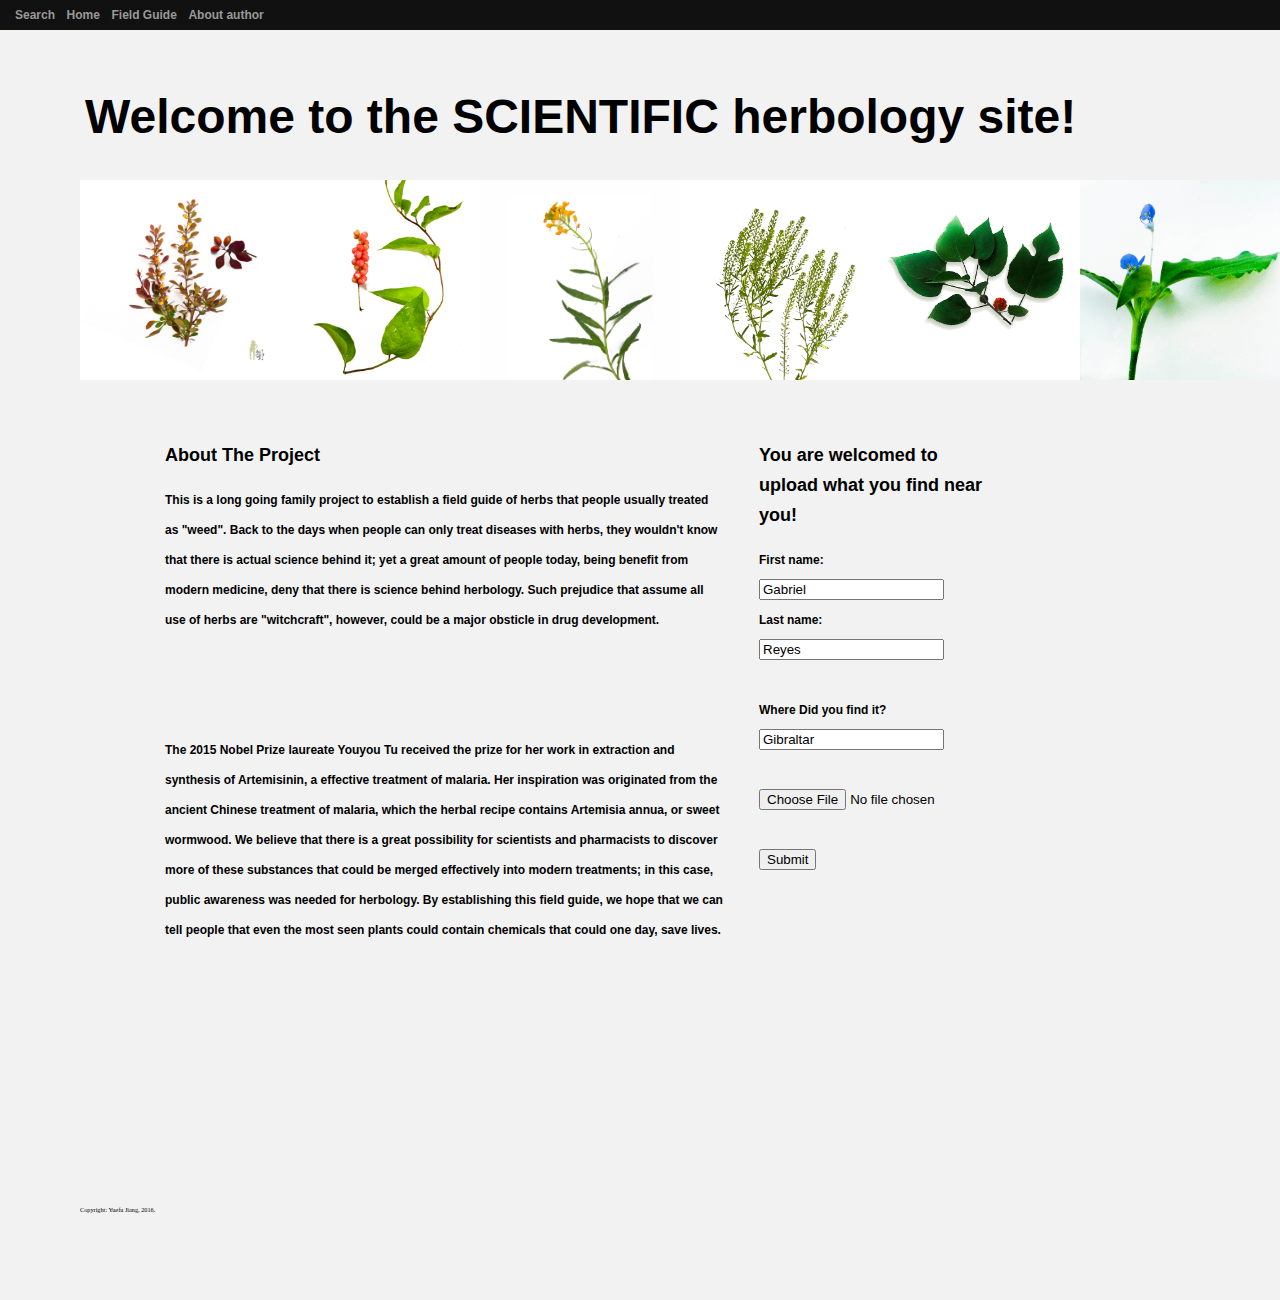
==== index.html @ 2ae3aa08 "Version 1" ====
<!DOCTYPE html>
<html lang="en">
  <head>
    <meta charset="UTF-8">
    <meta content="author: Yuefu Jiang">

    <title>Project V0.2 Yuefu Jiang</title>
    
    <link rel="stylesheet" href="./css/indexStyle.css">
    <style>
    body{
      background-color:#f2f2f2;
      width:900px;
    }
    </style>
  </head>
  
  <body class="indexClass">

    <div style="z-index: 2;" id='head'>
      <a href="#" style="margin-left:10px">Search</a>
      <a href="./index.html">Home</a>
      <a href="./FieldGuide.html">Field Guide</a>
      <a href="./Author.html#">About author</a>
    </div> 
    
    <header>
      No Show!
    </header>
    <div style="position: absolute; width: 1267px; height: 100px; z-index: 1; left: 80px; top: 70px;" id="Title">
      <h1>Welcome to the SCIENTIFIC herbology site!</h1>
    </div>
    <div style="position: absolute; width: 1267px; height: 100px; z-index: 1; left: 0px; top: 90px;" id="Toppics">
      <div style="position: absolute; width: 1267px; z-index: 1; left: 80px; top: 90px;">
        <img src="./images/Berberis.jpg" alt="HTML5 icon" width="200" height="200" href="file:///C:/Users/Yuefu/Documents/cs1520/Project%20Site/FieldGuide.html">
      </div>
      <div style="position: absolute; width: 1267px; z-index: 1; left: 280px; top: 90px;">
        <img src="./images/Schisandra chinensis.jpg" alt="HTML5 icon" width="200" height="200" href="file:///C:/Users/Yuefu/Documents/cs1520/Project%20Site/FieldGuide.html">
      </div>
      <div style="position: absolute; width: 1267px; z-index: 1; left: 480px; top: 90px;">
        <img src="./images/Erysimum.jpg" alt="HTML5 icon" width="200" height="200" href="file:///C:/Users/Yuefu/Documents/cs1520/Project%20Site/FieldGuide.html">
      </div>
      <div style="position: absolute; width: 1267px; z-index: 1; left: 680px; top: 90px;">
        <img src="./images/Lepidium.jpg" alt="HTML5 icon" width="200" height="200" href="file:///C:/Users/Yuefu/Documents/cs1520/Project%20Site/FieldGuide.html">
      </div>
      <div style="position: absolute; width: 1267px; z-index: 1; left: 880px; top: 90px;">
        <img src="./images/paper mulberry.jpg" alt="HTML5 icon" width="200" height="200" href="file:///C:/Users/Yuefu/Documents/cs1520/Project%20Site/FieldGuide.html">
      </div>
      <div style="position: absolute; width: 1267px; z-index: 1; left: 1080px; top: 90px;">
        <img src="./images/Common Dayflower.jpg" alt="HTML5 icon" width="200" height="200" href="file:///C:/Users/Yuefu/Documents/cs1520/Project%20Site/FieldGuide.html">
      </div>
      </div>


    <div style="position: absolute; width: 800px; height: 100px; z-index: 1; left: 80px; top: 340px;">
      <section id="sssection1">
        <h2>About The Project</h2>
       <p class="About the Project">
        This is a long going family project to establish a field guide of herbs that people usually treated as "weed". Back to the days when people can only treat diseases with herbs, they wouldn't know that there is actual science behind it; yet a great amount of people today, being benefit from modern medicine, deny that there is science behind herbology. Such prejudice that assume all use of herbs are "witchcraft", however, could be a major obsticle in drug development. 
      </p>
      </section>
      <section id="sssection2">
        <p class="About the Project continued">
        The 2015 Nobel Prize laureate Youyou Tu received the prize for her work in extraction and synthesis of Artemisinin, a effective treatment of malaria. Her inspiration was originated from the ancient Chinese treatment of malaria, which the herbal recipe contains Artemisia annua, or sweet wormwood. We believe that there is a great possibility for scientists and pharmacists to discover more of these substances that could be merged effectively into modern treatments; in this case,  public awareness was needed for herbology. By establishing this field guide, we hope that we can tell people that even the most seen plants could contain chemicals that could one day, save lives.
        </p>
      </section>
    </div>

    <div style="position: absolute; width: 467px; height: 100px; z-index: 1; left: 674px; top: 340px;">
    <Section id="upload">
      <h2>You are welcomed to upload what you find near you!</h2>
      <form action="">
        First name:<br>
        <input type="text" name="firstname" value="Gabriel"><br>
        Last name:<br>
        <input type="text" name="lastname" value="Reyes"><br><br>
        Where Did you find it?<br>
        <input type="text" name="Location" value="Gibraltar"><br><br>
        <input type="file" name="pic" accept="image/*"><br><br>
        <input type="submit" value="Submit">
        </form>
    </Section>
    </div>


    <footer>
      
    
      <div style= "position: absolute; width: 467px; height: 100px; z-index: 1; left: 80px; top: 1200px;">
      <p>
        Copyright: Yuefu Jiang, 2016.
      </p>
      </div>
    
      
    </footer>



  </body>
</html>
---- css/indexStyle.css ----
html, body{
    margin:0; padding:0; border:0;

    font-size: 62.5%;
  	


}

#head{
    width:100%;
    background:#111;
    position:fixed;
}
#head a{
    color:#999;
    font-size:12px;
    font-weight:700;
    line-height:30px;
    padding:0 5px;
    text-decoration:none;
    font-family:sans-serif;
}
#head a:hover{
    color:#eee;
}

#Title{
	color:black;
    font-size:24px;
    font-weight:700;
    line-height:30px;
    padding:0 5px;
    text-decoration:none;
    font-family:sans-serif;
}

#sssection1 {
	margin-top: 100px;
    margin-bottom: 100px;
    margin-right: 150px;
    margin-left: 80px;
	color:black;
    font-size:12px;
    font-weight:700;
    line-height:30px;
    padding:0 5px;
    text-decoration:none;
    font-family:sans-serif;
}

#sssection2 {
	margin-top: 100px;
    margin-bottom: 100px;
    margin-right: 150px;
    margin-left: 80px;
	color:black;
    font-size:12px;
    font-weight:700;
    line-height:30px;
    padding:0 5px;
    text-decoration:none;
    font-family:sans-serif;
}

#upload {
	margin-top: 100px;
    margin-bottom: 100px;
    margin-right: 150px;
    margin-left: 80px;
	color:black;
    font-size:12px;
    font-weight:700;
    line-height:30px;
    padding:0 5px;
    text-decoration:none;
    font-family:sans-serif;

}
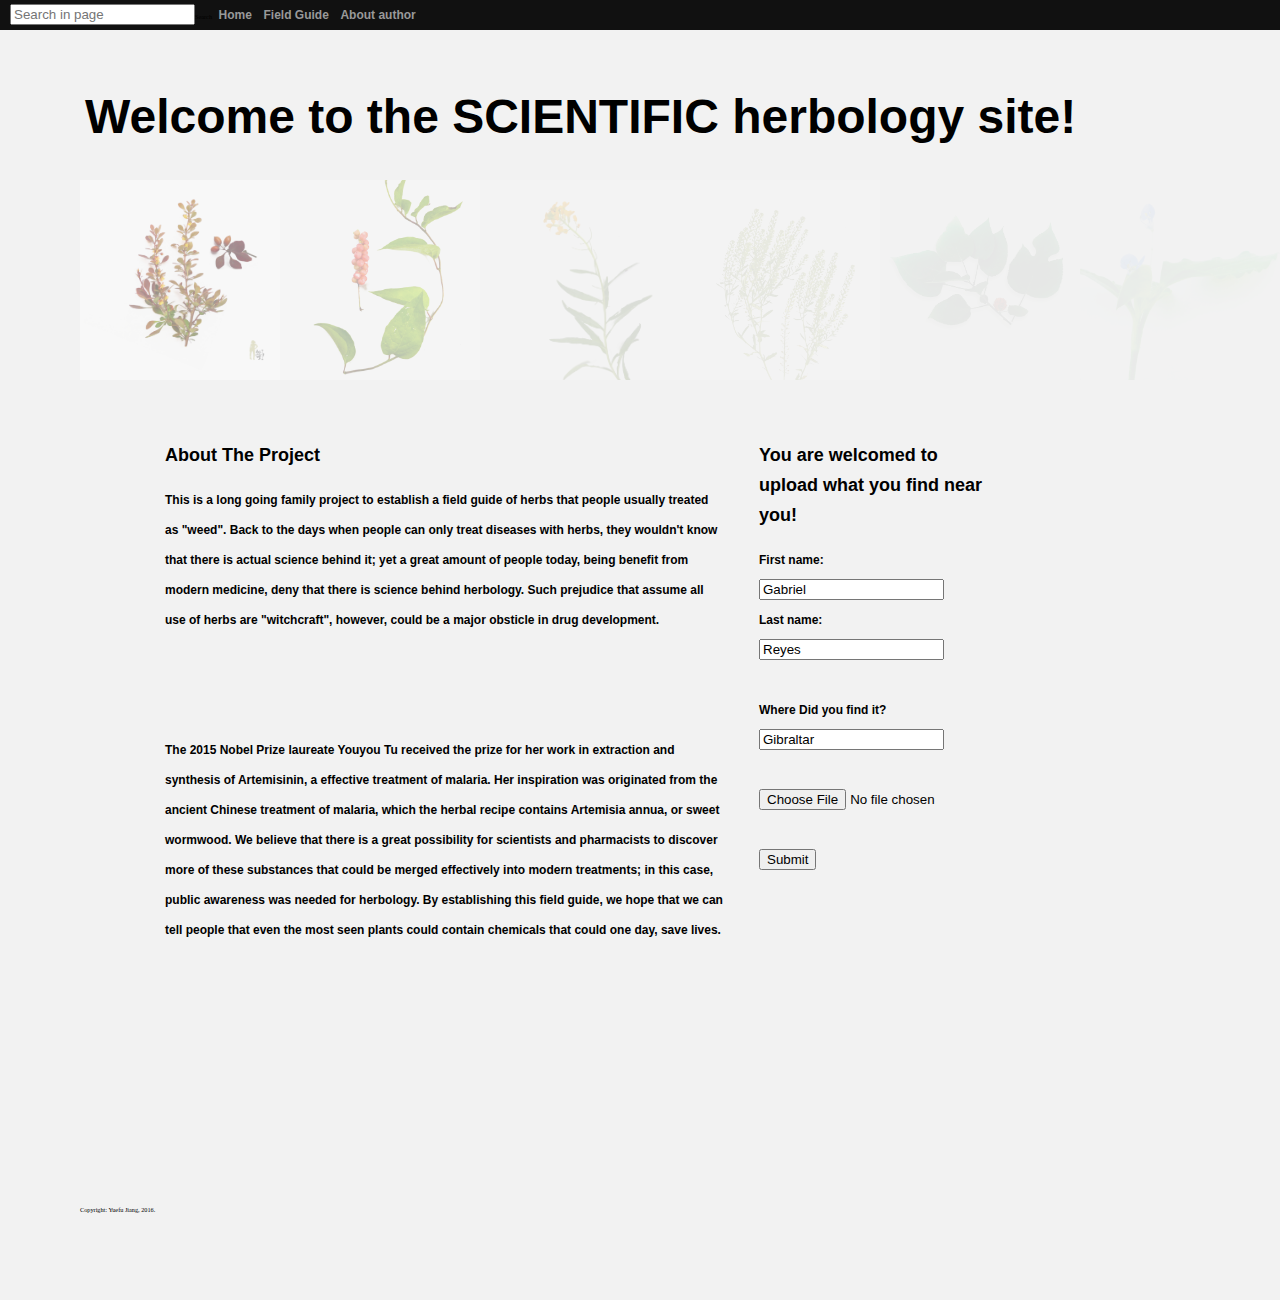
==== commit d6de0326: "V2" ====
--- a/index.html
+++ b/index.html
@@ -13,12 +13,33 @@
       width:900px;
     }
     </style>
+    <script src="https://ajax.googleapis.com/ajax/libs/jquery/1.12.4/jquery.min.js"></script>
+    <script>
+      $(document).ready(function() { 
+        $("#Berberis").hide();
+        $("#Berberis").fadeIn(1500);
+        $("#Schisandra").hide();
+        $("#Schisandra").fadeIn(2000);
+        $("#Erysimum").hide();
+        $("#Erysimum").fadeIn(3000);
+        $("#Lepidium").hide();
+        $("#Lepidium").fadeIn(4000);
+        $("#paper").hide();
+        $("#paper").fadeIn(5000);
+        $("#Dayflower").hide();
+        $("#Dayflower").fadeIn(6000);
+        $("#sssection1").hide();
+        $("#sssection2").hide();
+        $("#sssection1").fadeIn("slow");
+        $("#sssection2").fadeIn("slow");
+      })
+    </script>
   </head>
   
   <body class="indexClass">
 
     <div style="z-index: 2;" id='head'>
-      <a href="#" style="margin-left:10px">Search</a>
+      <input type="text" name="search" placeholder="Search in page" id="search" style="margin-left:10px">Search</input>
       <a href="./index.html">Home</a>
       <a href="./FieldGuide.html">Field Guide</a>
       <a href="./Author.html#">About author</a>
@@ -31,30 +52,33 @@
       <h1>Welcome to the SCIENTIFIC herbology site!</h1>
     </div>
     <div style="position: absolute; width: 1267px; height: 100px; z-index: 1; left: 0px; top: 90px;" id="Toppics">
-      <div style="position: absolute; width: 1267px; z-index: 1; left: 80px; top: 90px;">
-        <img src="./images/Berberis.jpg" alt="HTML5 icon" width="200" height="200" href="file:///C:/Users/Yuefu/Documents/cs1520/Project%20Site/FieldGuide.html">
+      <div style="position: absolute; width: 1267px; z-index: 1; left: 80px; top: 90px; cursor: pointer;">
+        <img src="./images/Berberis.jpg" alt="HTML5 icon" width="200" height="200" href="./FieldGuide.html" id="Berberis" onclick="imageEnlarge(this.src, './images/BerberisL.jpg');">
       </div>
       <div style="position: absolute; width: 1267px; z-index: 1; left: 280px; top: 90px;">
-        <img src="./images/Schisandra chinensis.jpg" alt="HTML5 icon" width="200" height="200" href="file:///C:/Users/Yuefu/Documents/cs1520/Project%20Site/FieldGuide.html">
+        <img src="./images/Schisandra chinensis.jpg" alt="HTML5 icon" width="200" height="200" href="./FieldGuide.html" id="Schisandra" onclick="imageEnlarge(this.src, './images/Schisandra chinensisL.jpg');">
       </div>
       <div style="position: absolute; width: 1267px; z-index: 1; left: 480px; top: 90px;">
-        <img src="./images/Erysimum.jpg" alt="HTML5 icon" width="200" height="200" href="file:///C:/Users/Yuefu/Documents/cs1520/Project%20Site/FieldGuide.html">
+        <img src="./images/Erysimum.jpg" alt="HTML5 icon" width="200" height="200" href="./FieldGuide.html" id="Erysimum" onclick="imageEnlarge(this.src, './images/ErysimumL.jpg');">
       </div>
       <div style="position: absolute; width: 1267px; z-index: 1; left: 680px; top: 90px;">
-        <img src="./images/Lepidium.jpg" alt="HTML5 icon" width="200" height="200" href="file:///C:/Users/Yuefu/Documents/cs1520/Project%20Site/FieldGuide.html">
+        <img src="./images/Lepidium.jpg" alt="HTML5 icon" width="200" height="200" href="./FieldGuide.html" id="Lepidium" onclick="imageEnlarge(this.src, './images/LepidiumL.jpg');">
       </div>
       <div style="position: absolute; width: 1267px; z-index: 1; left: 880px; top: 90px;">
-        <img src="./images/paper mulberry.jpg" alt="HTML5 icon" width="200" height="200" href="file:///C:/Users/Yuefu/Documents/cs1520/Project%20Site/FieldGuide.html">
+        <img src="./images/paper mulberry.jpg" alt="HTML5 icon" width="200" height="200" href="./FieldGuide.html" id="paper" onclick="imageEnlarge(this.src, './images/paper mulberryL.jpg');">
       </div>
       <div style="position: absolute; width: 1267px; z-index: 1; left: 1080px; top: 90px;">
-        <img src="./images/Common Dayflower.jpg" alt="HTML5 icon" width="200" height="200" href="file:///C:/Users/Yuefu/Documents/cs1520/Project%20Site/FieldGuide.html">
+        <img src="./images/Common Dayflower.jpg" alt="HTML5 icon" width="200" height="200" href="./FieldGuide.html" id="Dayflower" onclick="imageEnlarge(this.src, './images/Common DayflowerL.jpg');">
+      </div>
+      <div id="enlargedPanel" onclick="this.style.display='none'">
+        <img id="largeImg" style="height:100%; margin:0; padding:0;">
       </div>
       </div>
 
 
-    <div style="position: absolute; width: 800px; height: 100px; z-index: 1; left: 80px; top: 340px;">
+    <div style="position: absolute; width: 800px; height: 100px; left: 80px; top: 340px;" >
       <section id="sssection1">
-        <h2>About The Project</h2>
+       <h2>About The Project</h2>
        <p class="About the Project">
         This is a long going family project to establish a field guide of herbs that people usually treated as "weed". Back to the days when people can only treat diseases with herbs, they wouldn't know that there is actual science behind it; yet a great amount of people today, being benefit from modern medicine, deny that there is science behind herbology. Such prejudice that assume all use of herbs are "witchcraft", however, could be a major obsticle in drug development. 
       </p>
@@ -66,18 +90,18 @@
       </section>
     </div>
 
-    <div style="position: absolute; width: 467px; height: 100px; z-index: 1; left: 674px; top: 340px;">
+    <div style="position: absolute; width: 467px; height: 100px; left: 674px; top: 340px;">
     <Section id="upload">
       <h2>You are welcomed to upload what you find near you!</h2>
       <form action="">
         First name:<br>
-        <input type="text" name="firstname" value="Gabriel"><br>
+        <input type="text" value="Gabriel" id="firstname"><br>
         Last name:<br>
-        <input type="text" name="lastname" value="Reyes"><br><br>
+        <input type="text" id="lastname" value="Reyes"><br><br>
         Where Did you find it?<br>
-        <input type="text" name="Location" value="Gibraltar"><br><br>
+        <input type="text" id="Location" value="Gibraltar"><br><br>
         <input type="file" name="pic" accept="image/*"><br><br>
-        <input type="submit" value="Submit">
+        <input type="button" value="Submit" onclick="submissionValidation()">
         </form>
     </Section>
     </div>
@@ -86,7 +110,7 @@
     <footer>
       
     
-      <div style= "position: absolute; width: 467px; height: 100px; z-index: 1; left: 80px; top: 1200px;">
+      <div style= "position: absolute; width: 467px; height: 100px; left: 80px; top: 1200px;">
       <p>
         Copyright: Yuefu Jiang, 2016.
       </p>
@@ -95,7 +119,7 @@
       
     </footer>
 
-
-
+  <script src="https://ajax.googleapis.com/ajax/libs/jquery/1.12.4/jquery.min.js"></script>
+  <script src="./js/indexAction.js" type="text/javascript"></script>
   </body>
 </html>--- a/css/indexStyle.css
+++ b/css/indexStyle.css
@@ -75,5 +75,20 @@
     padding:0 5px;
     text-decoration:none;
     font-family:sans-serif;
+}
+#enlargedPanel {
+    z-index: 1;
+    text-align: center;
+    display: none;
+    position: fixed;
+    z-index: 100;
+    top: 0; 
+    left: 0; 
+    width: 100%; 
+    height: 100%;
+    background-color: rgba(100,100,100, 0.5);
 
-}+}
+.input[type=text] {
+    width: 100px;
+}
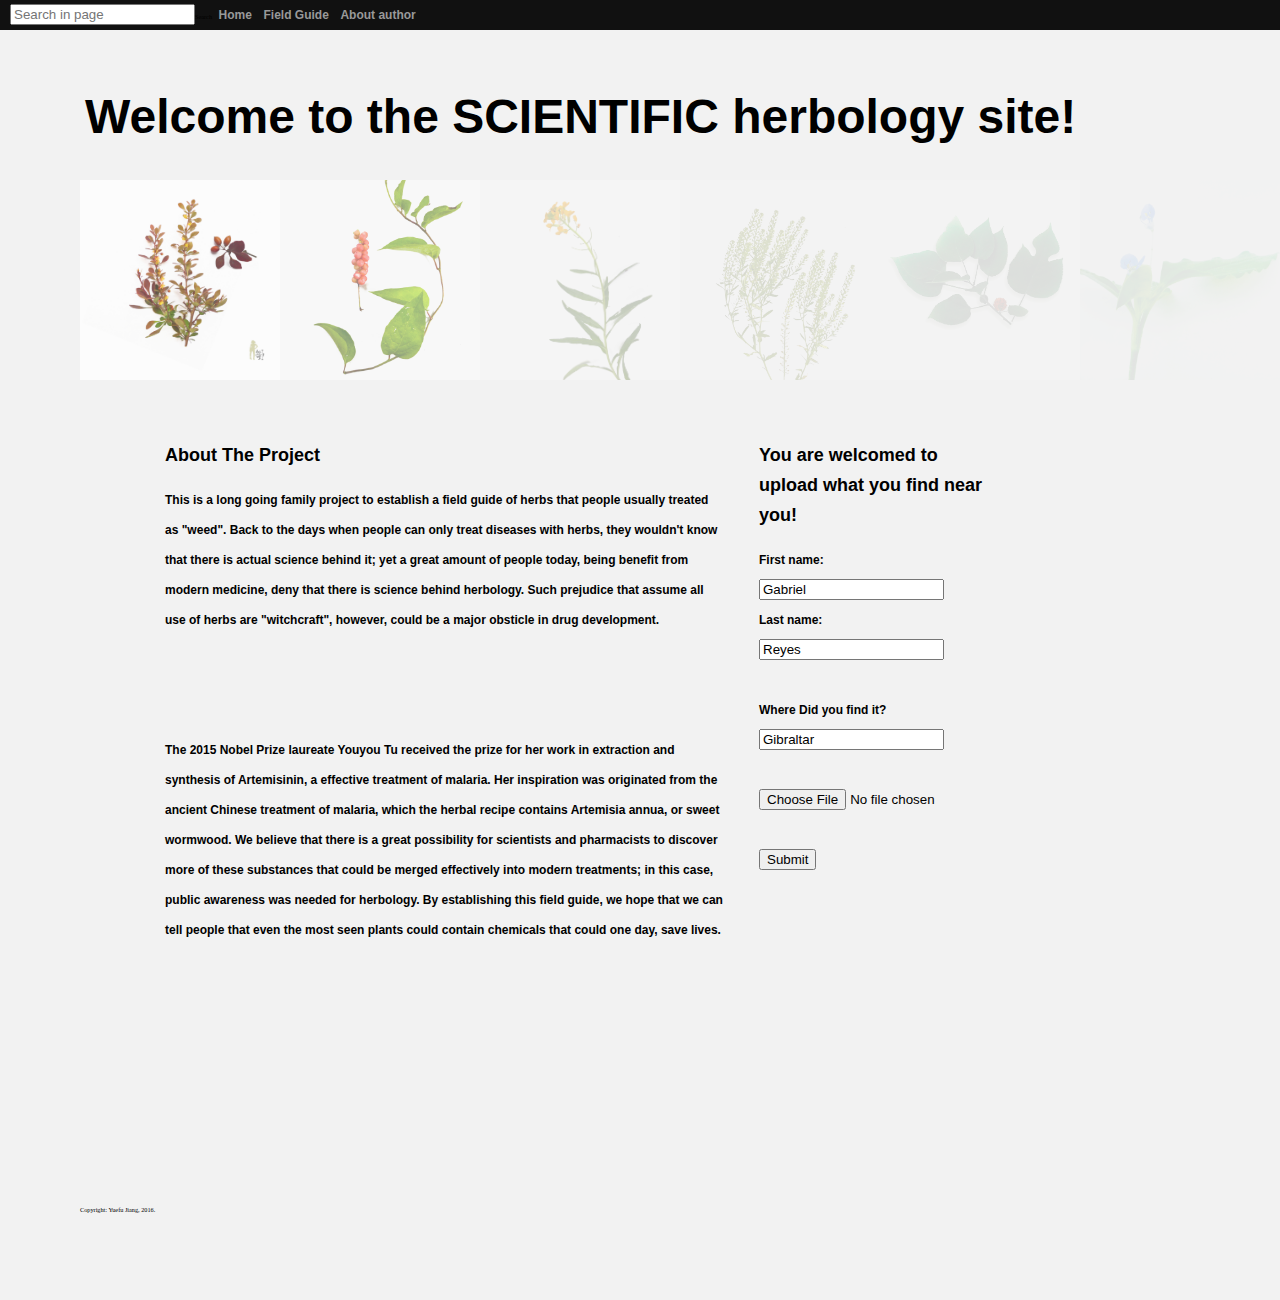
==== commit e0f740ca: "Minor Change" ====
--- a/index.html
+++ b/index.html
@@ -4,7 +4,7 @@
     <meta charset="UTF-8">
     <meta content="author: Yuefu Jiang">
 
-    <title>Project V0.2 Yuefu Jiang</title>
+    <title>Project V1 Yuefu Jiang</title>
     
     <link rel="stylesheet" href="./css/indexStyle.css">
     <style>
